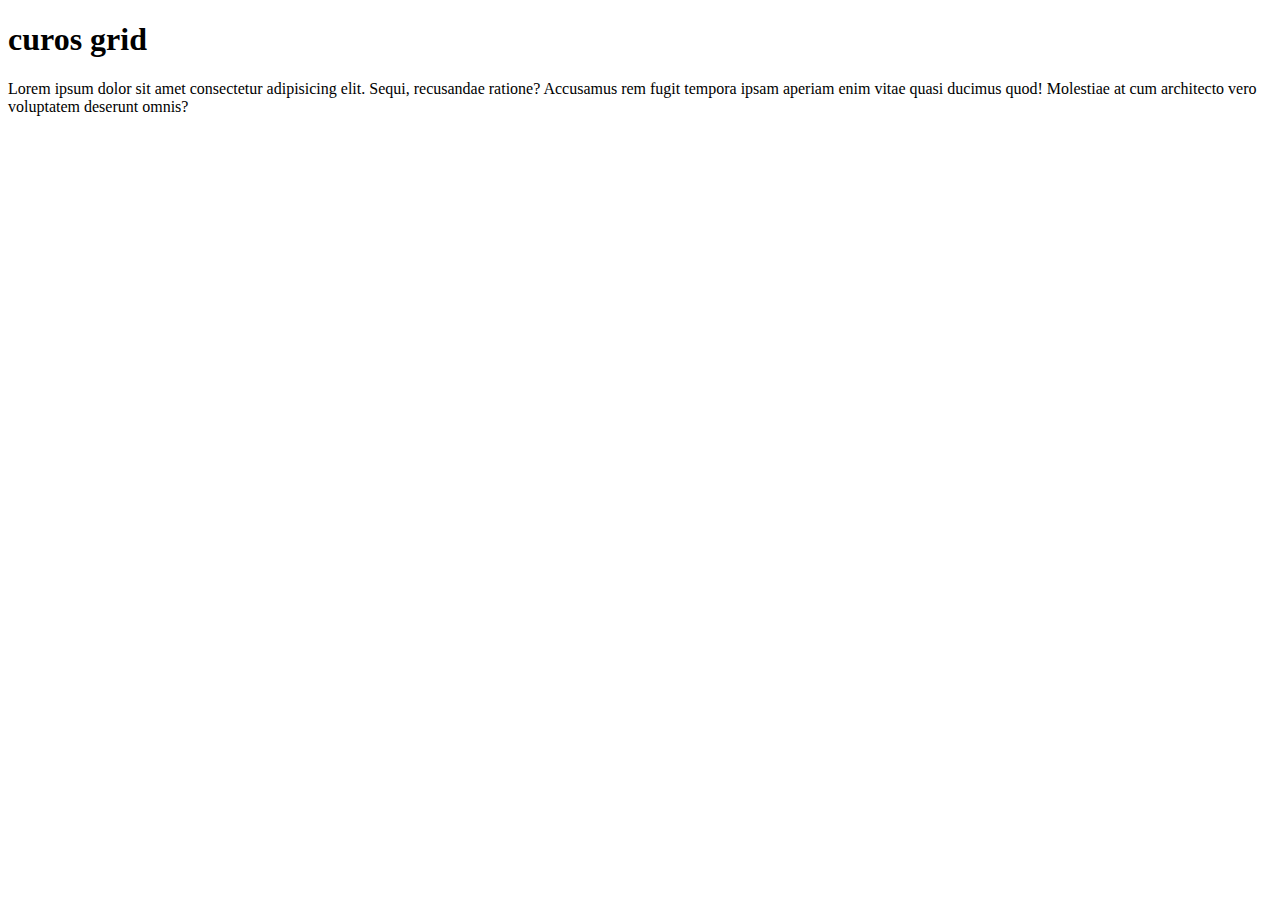
==== practica 1/index.html @ 475ae60f "comienzo proyecto" ====
<!DOCTYPE html>
<html lang="en">

<head>
    <meta charset="UTF-8">
    <meta name="viewport" content="width=device-width, initial-scale=1.0">
    <title>curso grid</title>
</head>

<body>
    <div>
        <h1>curos grid</h1>
        <p>Lorem ipsum dolor sit amet consectetur adipisicing elit. Sequi, recusandae ratione? Accusamus rem fugit
            tempora ipsam aperiam enim vitae quasi ducimus quod! Molestiae at cum architecto vero voluptatem deserunt
            omnis?</p>
    </div>

</body>

</html>
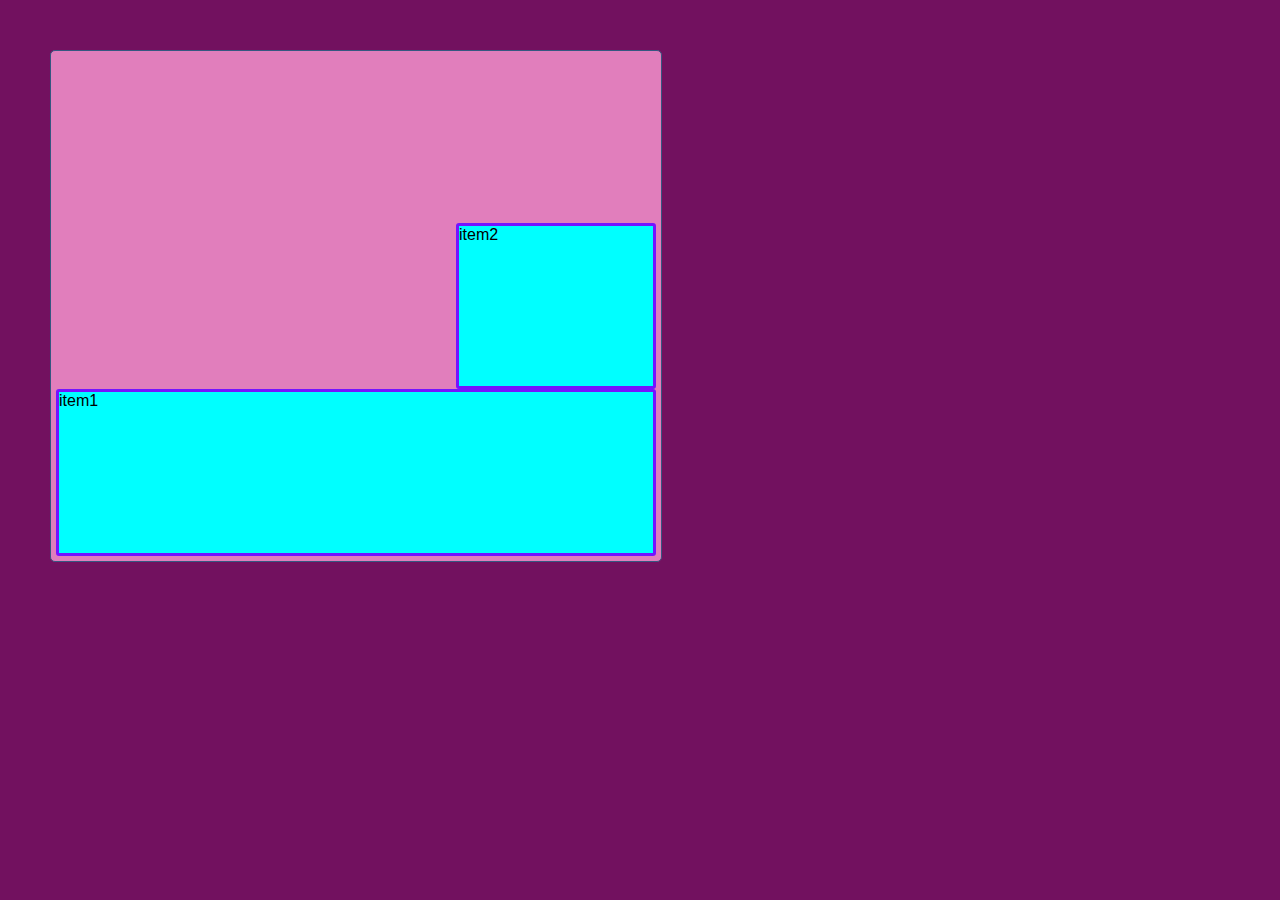
==== commit 636f2608: "avances del proyecto" ====
--- a/practica 1/index.html
+++ b/practica 1/index.html
@@ -5,15 +5,22 @@
     <meta charset="UTF-8">
     <meta name="viewport" content="width=device-width, initial-scale=1.0">
     <title>curso grid</title>
+    <link rel="stylesheet" href="style.css">
+
 </head>
 
 <body>
-    <div>
-        <h1>curos grid</h1>
-        <p>Lorem ipsum dolor sit amet consectetur adipisicing elit. Sequi, recusandae ratione? Accusamus rem fugit
-            tempora ipsam aperiam enim vitae quasi ducimus quod! Molestiae at cum architecto vero voluptatem deserunt
-            omnis?</p>
-    </div>
+    <div class="container">
+        <div class="item item1">item1</div>
+        <div class="item item2">item2</div>
+        <!-- <div class="item">item</div>
+        <div class="item">item</div>
+        <div class="item">item</div>
+        <div class="item">item</div>
+        <div class="item">item</div>
+        <div class="item">item</div>
+        <div class="item">item</div> -->
+
 
 </body>
 
--- a/practica 1/style.css
+++ b/practica 1/style.css
@@ -0,0 +1,57 @@
+body {
+  font-family: Arial, Helvetica, sans-serif;
+  background-color: #72115f;
+  padding: 50px;
+  margin: 0;
+  color: white;
+}
+.container {
+  border: solid 1px rgb(53, 87, 129);
+  padding: 5px;
+  background-color: rgb(225, 126, 188);
+  border-radius: 5px;
+  display: grid;
+  grid-template-columns: repeat(3, 1fr);
+  grid-template-rows: repeat(3, 1fr);
+  width: 600px;
+  height: 500px;
+  grid-template-areas:
+  /* ....para nombrar las areas con grid-area */
+    "header header header"
+    "main . sidebar"
+    "footer footer footer";
+
+  /* grid-template-columns: 1fr 1fr 1fr;
+  grid-template-rows: 1fr 1fr;....esta es la forma normal*/
+  /* grid-template-columns: repeat(3, 1fr);
+  grid-template-rows: repeat(2, 1f);...se puede simplicar el codigo de esta manera */
+
+  /*grid-template-columns: [linea-1] 1fr[linea-2] 1fr[liena-3] 1fr [linea-4];
+ .....acignación de nombres a las lineas 
+  grid-template-rows: 1fr 1fr;*/
+
+  /* forma de abreviar el codigo  la primera para fila-rows y la segunda-colums 
+  .container{
+    display: grid;
+    grid-template: repeat(2, 1fr) / repeat(3,1fr);
+}*/
+}
+.item {
+  box-sizing: border-box;
+  border: solid 3px rgb(117, 19, 255);
+  background-color: aqua;
+  color: black;
+  border-radius: 3px;
+}
+/* .item1 {
+  grid-column-start: linea-1; ...desde donde inicia el elemento de la linea
+  grid-column-end: 3; .....hasta donde llega el elemto de la linea
+} */
+
+.item1 {
+  grid-area: footer;
+  /* para moverme a la pocición o areá del grid-template-areas con los nombres que le asigne  */
+}
+.item2 {
+  grid-area: sidebar;
+}
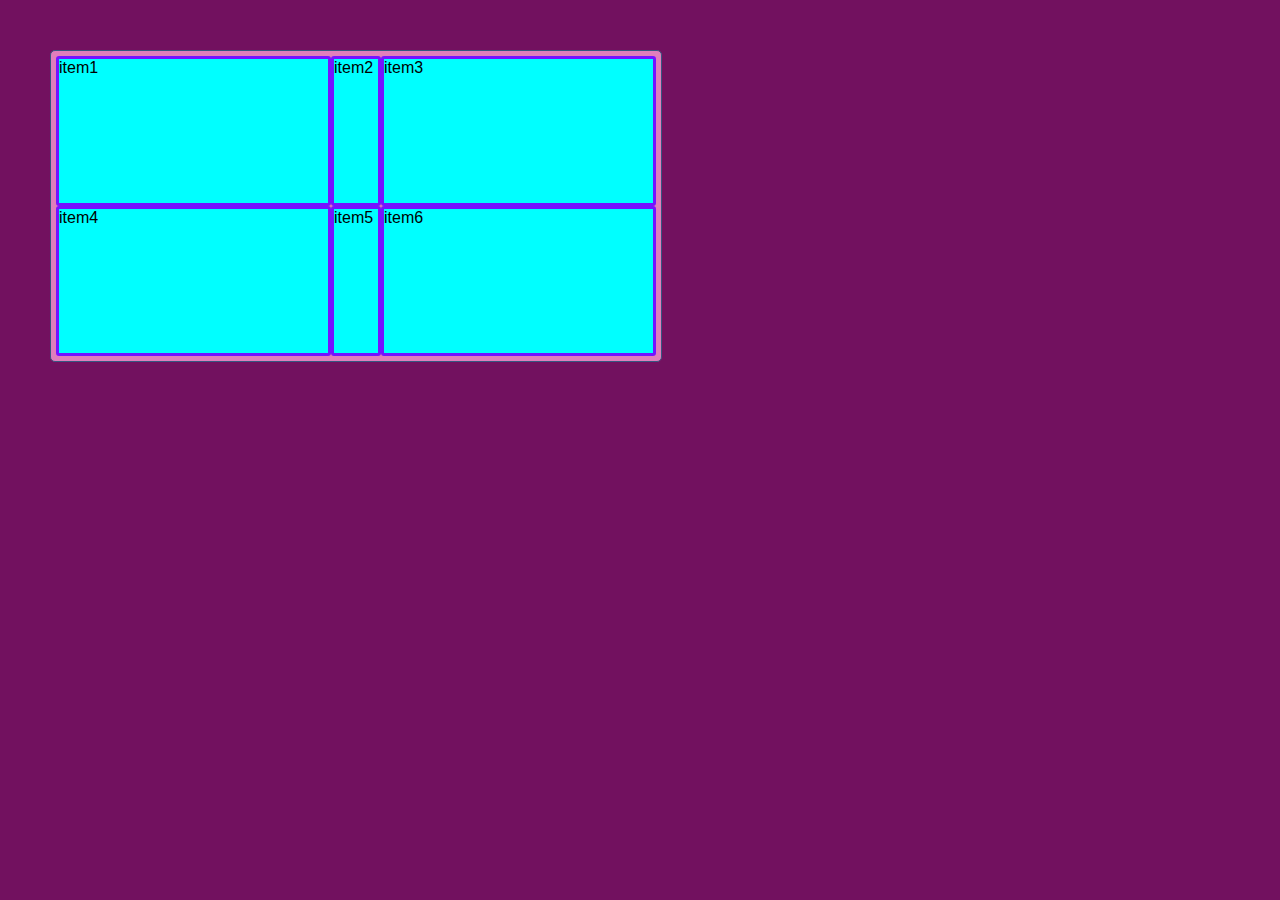
==== commit bc850002: "practica proyecto grit" ====
--- a/practica 1/index.html
+++ b/practica 1/index.html
@@ -13,11 +13,11 @@
     <div class="container">
         <div class="item item1">item1</div>
         <div class="item item2">item2</div>
+        <div class="item">item3</div>
+        <div class="item">item4</div>
+        <div class="item">item5</div>
+        <div class="item">item6</div>
         <!-- <div class="item">item</div>
-        <div class="item">item</div>
-        <div class="item">item</div>
-        <div class="item">item</div>
-        <div class="item">item</div>
         <div class="item">item</div>
         <div class="item">item</div> -->
 
--- a/practica 1/style.css
+++ b/practica 1/style.css
@@ -11,15 +11,30 @@
   background-color: rgb(225, 126, 188);
   border-radius: 5px;
   display: grid;
+  width: 600px;
+  height: 300px;
+  /*  
+  display: grid;
+  grid-template-columns: auto 50px auto;
+  grid-template-rows: [row-1-start]150px [row-1-end row-2-start] 150px [row-2-end];
+  grid-template-areas:
+    "header header header"
+    "footer footer footer";
+.... simplificando lo de arriba se inicia por las filas   */
+  display: grid;
+  grid-template:
+    [row-1-star] "header header header" 150px [row-1-end]
+    [row-2-start] "footer footer footer" [row-2-end]
+    / auto 50px auto;
+
+  /* display: grid;
   grid-template-columns: repeat(3, 1fr);
   grid-template-rows: repeat(3, 1fr);
-  width: 600px;
-  height: 500px;
   grid-template-areas:
-  /* ....para nombrar las areas con grid-area */
+   ....para nombrar las areas con grid-area 
     "header header header"
     "main . sidebar"
-    "footer footer footer";
+    "footer footer footer";*/
 
   /* grid-template-columns: 1fr 1fr 1fr;
   grid-template-rows: 1fr 1fr;....esta es la forma normal*/
@@ -43,15 +58,16 @@
   color: black;
   border-radius: 3px;
 }
+
 /* .item1 {
   grid-column-start: linea-1; ...desde donde inicia el elemento de la linea
   grid-column-end: 3; .....hasta donde llega el elemto de la linea
 } */
 
-.item1 {
-  grid-area: footer;
-  /* para moverme a la pocición o areá del grid-template-areas con los nombres que le asigne  */
-}
-.item2 {
+/* .item1 {
+  grid-area: footer; */
+/* para moverme a la pocición o areá del grid-template-areas con los nombres que le asigne 
+} */
+/* .item2 {
   grid-area: sidebar;
-}
+} */
